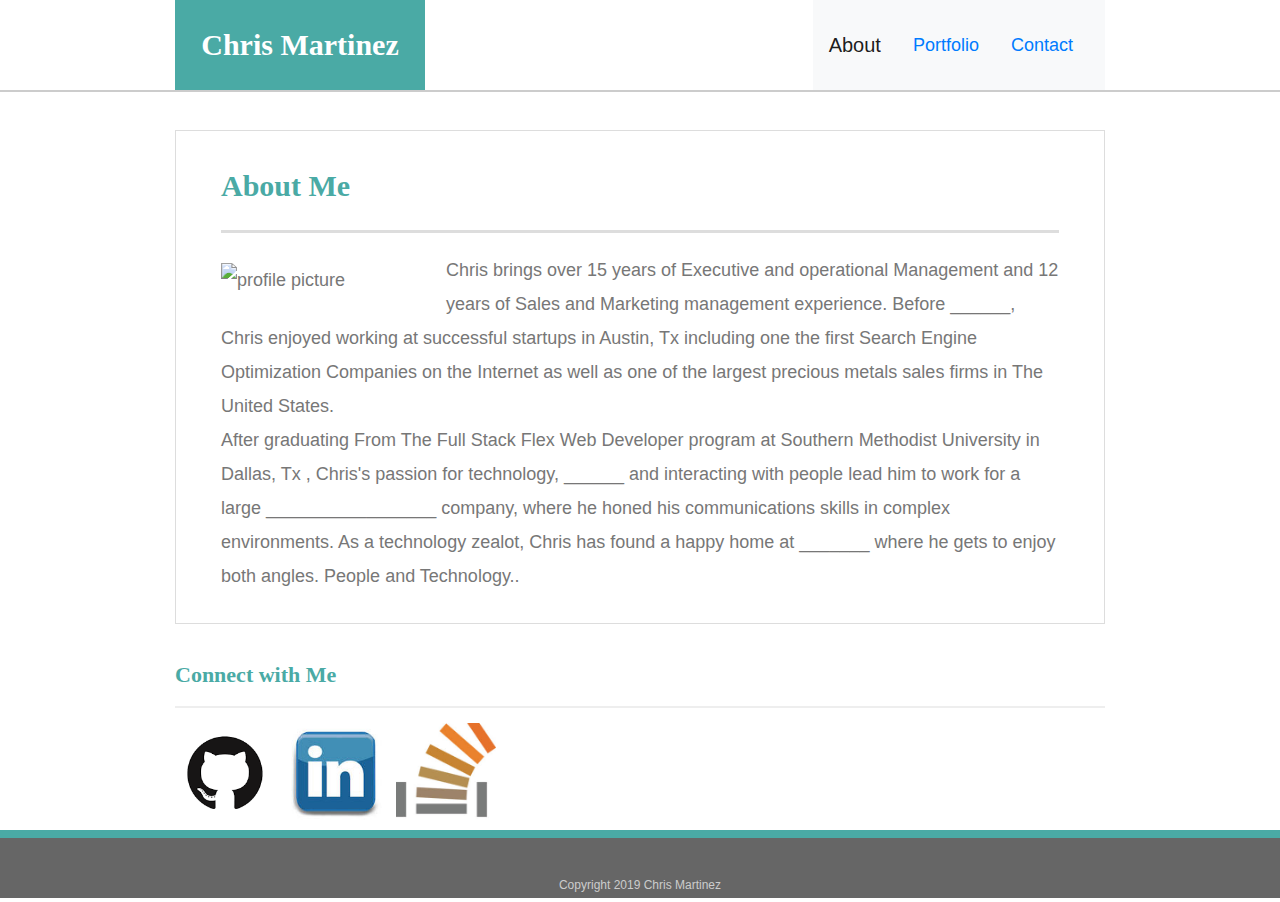
==== index.html @ 387ec8ac "intitial commit" ====
<!DOCTYPE html>
<html lang="en-us">

<head>
  <meta charset="UTF-8">
  <title>About | Chris Martinez</title>
  <link rel="stylesheet" href="https://stackpath.bootstrapcdn.com/bootstrap/4.3.1/css/bootstrap.min.css" integrity="sha384-ggOyR0iXCbMQv3Xipma34MD+dH/1fQ784/j6cY/iJTQUOhcWr7x9JvoRxT2MZw1T" crossorigin="anonymous">
  <link rel="stylesheet" type="text/css" href="assets/css/stylesheet.css">

</head>

<body>

  <header id="masthead">
    <div class="container">
      <a href="index.html" id="logo">Chris Martinez</a>
      <nav>
        <nav id="navbar-example2" class="navbar navbar-light bg-light">
          <a class="navbar-brand" href="index.html">About</a>
          <ul class="nav nav-pills">
            <li class="nav-item">
              <a class="nav-link" href="portfolio.html">Portfolio</a>
            </li>
            <li class="nav-item">
              <a class="nav-link" href="contact.html">Contact</a>
    </div>
  </header>

  <div id="main-container" class="container">
    <section class="main-section">
        <section class="col-sm-12">
      <h1>About Me</h1>
      <section class="col-m-3"> 
      <img src="C:\Users\C_Mar\Desktop\School Work\Basic-Portfolio\assets\images\profile picture.png" class="profile-image" alt="profile picture" height= 350px>
      </section>
      <section class="col-m-9"> 
      <p>Chris brings over 15 years of Executive and operational Management and 12 years of Sales and Marketing management experience. Before ______, Chris enjoyed working at successful startups in Austin, Tx including one the first Search Engine Optimization Companies on the Internet as well as one of the largest precious metals sales firms in The United States.</p>
      </section>
    
      <section class="col-m-9">
      <p>After graduating From The Full Stack Flex Web Developer program at Southern Methodist University in Dallas, Tx , Chris's passion for technology, ______ and interacting with people lead him to work for a large _________________ company, where he honed his communications skills in complex environments. As a technology zealot, Chris has found a happy home at _______ where he gets to enjoy both angles. People and Technology..</p>
      </section>
    </section>
    </section>

    <section class="sidebar"></section>
      <div id="connect">
          <h2>Connect with Me</h2>

          <img src="assets\images\github.png" class="social" alt="Github"height= "100px">
          <img src="assets\images\Linked in.jpg" class="social" alt="Linkedin"height= "100px" >
          <img src="assets\images\stack.jpg" class="social" alt="stackoverflow"height= "100px">
      </div>
  </div>

  <footer>
    <div class="container">
      Copyright 2019 Chris Martinez
    </div> 
  </footer>
</body>

</html>
---- assets/css/stylesheet.css ----
body {
  font-family: Arial, "Helvetica Neue", Helvetica, sans-serif;
  font-size: 18px;
  line-height: 34px;
  color: #777777;
  background-image: "assets\images\old-concrete-wall-texture_1149-1290.jpg"
}

* {
  box-sizing: border-box;
}

/* general */

.container {
  width: 100%;
  max-width: 960px;
  margin: 0 auto;
  clear: both;
}

h1,
h2,
h3,
p {
  margin-bottom: 20px;
}

p:last-child {
  margin-bottom: 0;
}

h1,
h2,
h3 {
  font-family: Georgia, Times, "Times New Roman", serif;
  font-weight: 700;
  color: #4aaaa5;
}

h1 {
  padding-bottom: 20px;
  font-size: 30px;
  line-height: 49px;
  border-bottom: 3px solid #dddddd;
}

h2,
h3 {
  font-size: 22px;
}

/* header */

#masthead {
  position: fixed;
  z-index: 99;
  width: 100%;
  margin: 0 0 30px;
  overflow: auto;
  color: #ffffff;
  background: #ffffff;
  border-bottom: 2px solid #cccccc;
}

#logo {
  float: left;
  width: 250px;
  height: 90px;
  font-family: Georgia, Times, "Times New Roman", serif;
  font-size: 30px;
  font-weight: 700;
  line-height: 90px;
  color: #ffffff;
  text-align: center;
  text-decoration: none;
  background: #4aaaa5;
}

nav {
  float:right;
  height: 90px;
}
/* footer */
footer {
  padding: 30px 0;
  clear: both;
  font-size: 12px;
  color: #ffffff;
  color: #cccccc;
  text-align: center;
  background: #666666;
  border-top: 8px solid #4aaaa5;
  height: 50px;
}

h3, h2 {
  padding-bottom: 20px;
  margin-bottom: 15px;
  line-height: 22px;
  border-bottom: 2px solid #eeeeee;
}

/* main */

#main-container {
  padding-top: 130px;
  min-height: calc(100vh - 70px); 
}

.main-section {
  float: left;
  width: 100%;
  max-width: 960px;
  padding: 30px;
  margin: 0 0 40px;
  background: #ffffff;
  border: 1px solid #dddddd;
}

/* portfolio page */

.work {
  position: relative;
  float: left;
  width: 274px;
  margin: 20px 0 25px;
  overflow: auto;
}

.Rock{

}

.work:nth-child(even) {
  margin-right: 40px;
}

.work img {
  width: 100%;
  border: 0 none;
  opacity: 0.8;
}

.work h3 {
  position: absolute;
  bottom: 20px;
  width: 100%;
  padding: 15px;
  margin-bottom: 0;
  font-weight: 300;
  line-height: 30px;
  color: #ffffff;
  text-align: center;
  background: #4aaaa5;
  border-bottom: 0;
}

.profile-image {
  float: left;
  width: 200px;
  height: auto;
  margin-top: 10px;
  margin-right: 25px;
}

/* contact page */

#contact-form ul {
  margin-bottom: 20px;
}

#contact-form li {
  margin-bottom: 10px;
}

label,
input[type=text],
input[type=email],
textarea {
  display: block;
  width: 100%;
}

input[type=text],
input[type=email],
textarea {
  height: 35px;
  padding: 0 10px;
  font-size: 14px;
  border: 1px solid #dddddd;
}

textarea {
  height: 200px;
}

input[type=submit] {
  padding: 10px 30px;
  font-size: 18px;
  color: #ffffff;
  cursor: pointer;
  background: #4aaaa5;
  border: 0 none;
}
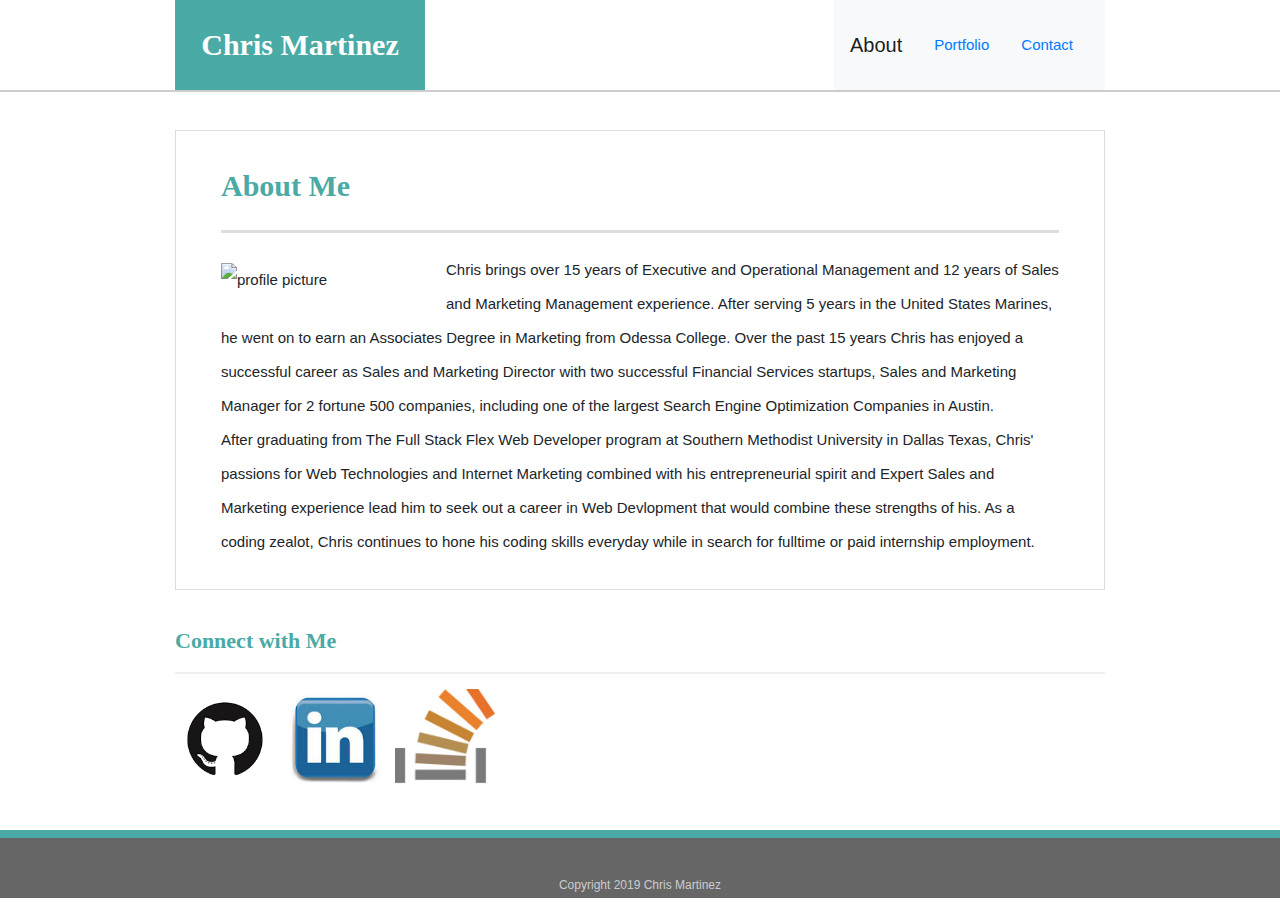
==== commit ba321da2: "update to links" ====
--- a/index.html
+++ b/index.html
@@ -34,11 +34,11 @@
       <img src="C:\Users\C_Mar\Desktop\School Work\Basic-Portfolio\assets\images\profile picture.png" class="profile-image" alt="profile picture" height= 350px>
       </section>
       <section class="col-m-9"> 
-      <p>Chris brings over 15 years of Executive and operational Management and 12 years of Sales and Marketing management experience. Before ______, Chris enjoyed working at successful startups in Austin, Tx including one the first Search Engine Optimization Companies on the Internet as well as one of the largest precious metals sales firms in The United States.</p>
+      <p>Chris brings over 15 years of Executive and Operational Management and 12 years of Sales and Marketing Management experience. After serving 5 years in the United States Marines, he went on to earn an Associates Degree in Marketing from Odessa College. Over the past 15 years Chris has enjoyed a successful career as Sales and Marketing Director with two successful Financial Services startups, Sales and Marketing Manager for 2 fortune 500 companies, including one of the largest Search Engine Optimization Companies in Austin. </p>
       </section>
     
       <section class="col-m-9">
-      <p>After graduating From The Full Stack Flex Web Developer program at Southern Methodist University in Dallas, Tx , Chris's passion for technology, ______ and interacting with people lead him to work for a large _________________ company, where he honed his communications skills in complex environments. As a technology zealot, Chris has found a happy home at _______ where he gets to enjoy both angles. People and Technology..</p>
+      <p>After graduating from The Full Stack Flex Web Developer program at Southern Methodist University in Dallas Texas, Chris' passions for Web Technologies and Internet Marketing combined with his entrepreneurial spirit and Expert Sales and Marketing experience lead him to seek out a career in Web Devlopment that would combine these strengths of his. As a coding zealot, Chris continues to hone his coding skills everyday while in search for fulltime or paid internship employment.</p>
       </section>
     </section>
     </section>
@@ -47,9 +47,9 @@
       <div id="connect">
           <h2>Connect with Me</h2>
 
-          <img src="assets\images\github.png" class="social" alt="Github"height= "100px">
-          <img src="assets\images\Linked in.jpg" class="social" alt="Linkedin"height= "100px" >
-          <img src="assets\images\stack.jpg" class="social" alt="stackoverflow"height= "100px">
+          <a href=></a><img src="assets\images\github.png" class="social" alt="Github"height= "100px">
+          <a href="https://www.linkedin.com/public-profile/settings?trk=d_flagship3_profile_self_view_public_profile&lipi=urn%3Ali%3Apage%3Ad_flagship3_profile_self_edit_top_card%3ByfmpAGaATzyq02OyfmQGRQ%3D%3D"></a><img src="assets\images\Linked in.jpg" class="social" alt="Linkedin"height= "100px" >
+          <a href=></a><img src="assets\images\stack.jpg" class="social" alt="stackoverflow"height= "100px">
       </div>
   </div>
 
--- a/assets/css/stylesheet.css
+++ b/assets/css/stylesheet.css
@@ -1,9 +1,15 @@
+html {
+  background-image: url("assets/images/stars.jpg");
+  background-image: cover;
+}
+
+
 body {
+  
   font-family: Arial, "Helvetica Neue", Helvetica, sans-serif;
-  font-size: 18px;
+  font-size: 15px;
   line-height: 34px;
-  color: #777777;
-  background-image: "assets\images\old-concrete-wall-texture_1149-1290.jpg"
+  
 }
 
 * {
@@ -17,6 +23,7 @@
   max-width: 960px;
   margin: 0 auto;
   clear: both;
+  
 }
 
 h1,
@@ -104,17 +111,20 @@
 /* main */
 
 #main-container {
+  
   padding-top: 130px;
-  min-height: calc(100vh - 70px); 
+  min-height: calc(100vh - 70px);
+  
 }
 
 .main-section {
+   
   float: left;
   width: 100%;
   max-width: 960px;
   padding: 30px;
   margin: 0 0 40px;
-  background: #ffffff;
+  background:url("assets/images/stars.jpg");
   border: 1px solid #dddddd;
 }
 
@@ -126,25 +136,25 @@
   width: 274px;
   margin: 20px 0 25px;
   overflow: auto;
-}
-
-.Rock{
-
-}
-
-.work:nth-child(even) {
+  margin-right: 10px;
+}
+
+
+
+.work:nth-child  {
   margin-right: 40px;
+
 }
 
 .work img {
   width: 100%;
   border: 0 none;
-  opacity: 0.8;
+ 
 }
 
 .work h3 {
   position: absolute;
-  bottom: 20px;
+  bottom: 0.5px;
   width: 100%;
   padding: 15px;
   margin-bottom: 0;
@@ -154,6 +164,7 @@
   text-align: center;
   background: #4aaaa5;
   border-bottom: 0;
+  opacity: 0.85;
 }
 
 .profile-image {
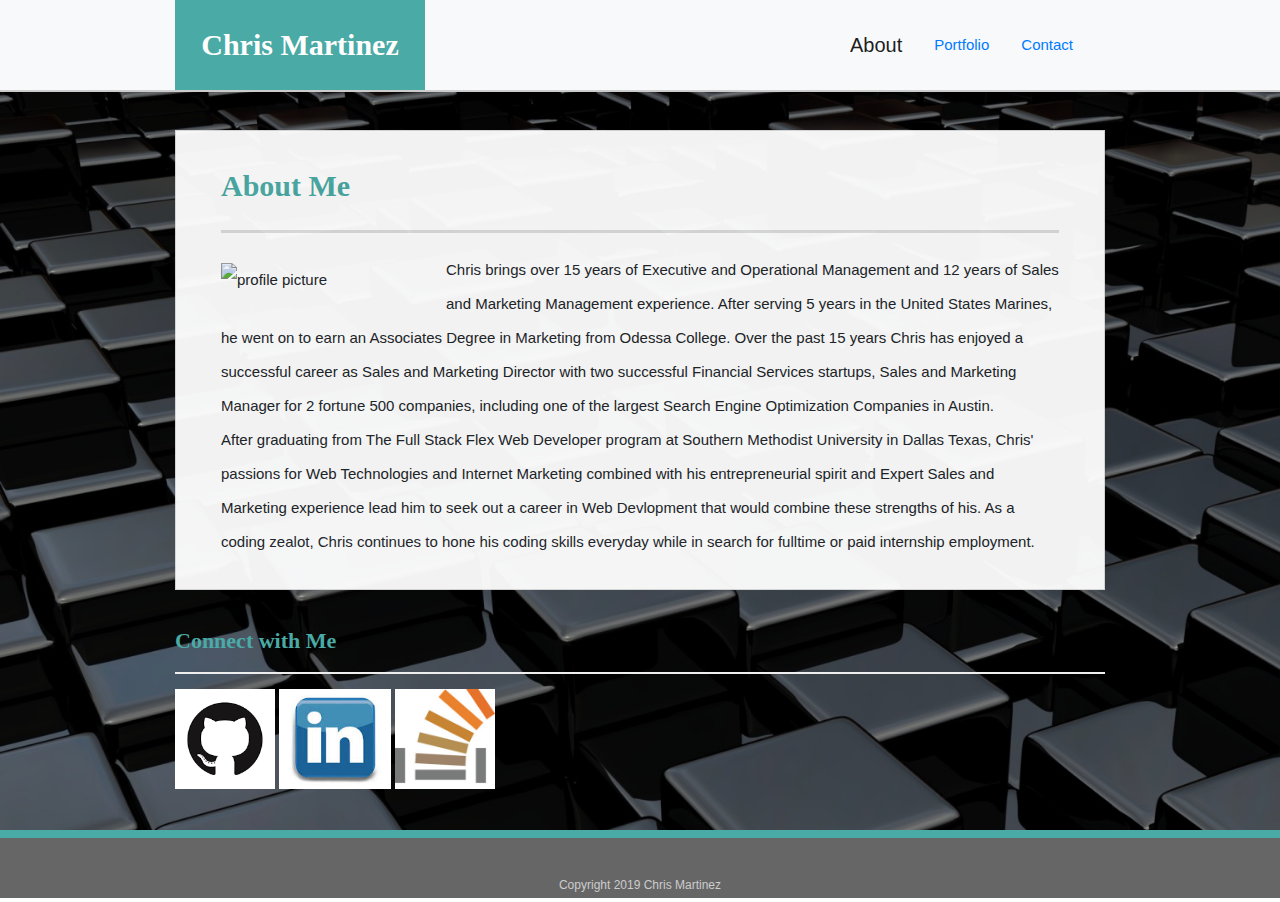
==== commit 105740ac: "update to media Links" ====
--- a/index.html
+++ b/index.html
@@ -4,7 +4,8 @@
 <head>
   <meta charset="UTF-8">
   <title>About | Chris Martinez</title>
-  <link rel="stylesheet" href="https://stackpath.bootstrapcdn.com/bootstrap/4.3.1/css/bootstrap.min.css" integrity="sha384-ggOyR0iXCbMQv3Xipma34MD+dH/1fQ784/j6cY/iJTQUOhcWr7x9JvoRxT2MZw1T" crossorigin="anonymous">
+  <link rel="stylesheet" href="https://stackpath.bootstrapcdn.com/bootstrap/4.3.1/css/bootstrap.min.css"
+    integrity="sha384-ggOyR0iXCbMQv3Xipma34MD+dH/1fQ784/j6cY/iJTQUOhcWr7x9JvoRxT2MZw1T" crossorigin="anonymous">
   <link rel="stylesheet" type="text/css" href="assets/css/stylesheet.css">
 
 </head>
@@ -28,36 +29,50 @@
 
   <div id="main-container" class="container">
     <section class="main-section">
-        <section class="col-sm-12">
-      <h1>About Me</h1>
-      <section class="col-m-3"> 
-      <img src="C:\Users\C_Mar\Desktop\School Work\Basic-Portfolio\assets\images\profile picture.png" class="profile-image" alt="profile picture" height= 350px>
+      <section class="col-sm-12">
+        <h1>About Me</h1>
+        <section class="col-m-3">
+          <img src="C:\Users\C_Mar\Desktop\School Work\Basic-Portfolio\assets\images\profile picture.png"
+            class="profile-image" alt="profile picture" height=350px>
+        </section>
+        <section class="col-m-9">
+          <p>Chris brings over 15 years of Executive and Operational Management and 12 years of Sales and Marketing
+            Management experience. After serving 5 years in the United States Marines, he went on to earn an Associates
+            Degree in Marketing from Odessa College. Over the past 15 years Chris has enjoyed a successful career as
+            Sales and Marketing Director with two successful Financial Services startups, Sales and Marketing Manager
+            for 2 fortune 500 companies, including one of the largest Search Engine Optimization Companies in Austin.
+          </p>
+        </section>
+
+        <section class="col-m-9">
+          <p>After graduating from The Full Stack Flex Web Developer program at Southern Methodist University in Dallas
+            Texas, Chris' passions for Web Technologies and Internet Marketing combined with his entrepreneurial spirit
+            and Expert Sales and Marketing experience lead him to seek out a career in Web Devlopment that would combine
+            these strengths of his. As a coding zealot, Chris continues to hone his coding skills everyday while in
+            search for fulltime or paid internship employment.</p>
+        </section>
       </section>
-      <section class="col-m-9"> 
-      <p>Chris brings over 15 years of Executive and Operational Management and 12 years of Sales and Marketing Management experience. After serving 5 years in the United States Marines, he went on to earn an Associates Degree in Marketing from Odessa College. Over the past 15 years Chris has enjoyed a successful career as Sales and Marketing Director with two successful Financial Services startups, Sales and Marketing Manager for 2 fortune 500 companies, including one of the largest Search Engine Optimization Companies in Austin. </p>
-      </section>
-    
-      <section class="col-m-9">
-      <p>After graduating from The Full Stack Flex Web Developer program at Southern Methodist University in Dallas Texas, Chris' passions for Web Technologies and Internet Marketing combined with his entrepreneurial spirit and Expert Sales and Marketing experience lead him to seek out a career in Web Devlopment that would combine these strengths of his. As a coding zealot, Chris continues to hone his coding skills everyday while in search for fulltime or paid internship employment.</p>
-      </section>
-    </section>
     </section>
 
     <section class="sidebar"></section>
-      <div id="connect">
-          <h2>Connect with Me</h2>
+    <div id="connect">
+      <h2>Connect with Me</h2>
 
-          <a href=></a><img src="assets\images\github.png" class="social" alt="Github"height= "100px">
-          <a href="https://www.linkedin.com/public-profile/settings?trk=d_flagship3_profile_self_view_public_profile&lipi=urn%3Ali%3Apage%3Ad_flagship3_profile_self_edit_top_card%3ByfmpAGaATzyq02OyfmQGRQ%3D%3D"></a><img src="assets\images\Linked in.jpg" class="social" alt="Linkedin"height= "100px" >
-          <a href=></a><img src="assets\images\stack.jpg" class="social" alt="stackoverflow"height= "100px">
-      </div>
+      <a href="https://github.com/smart79"><img src="assets\images\github.png" class="social" alt="Github"
+          height="100px"></a>
+      <a
+        href="https://www.linkedin.com/public-profile/settings?trk=d_flagship3_profile_self_view_public_profile&lipi=urn%3Ali%3Apage%3Ad_flagship3_profile_self_edit_top_card%3ByfmpAGaATzyq02OyfmQGRQ%3D%3D"><img
+          src="assets\images\Linked in.jpg" class="social" alt="Linkedin" height="100px"></a>
+      <a href="https://stackoverflow.com/users/11536724/cmart"><img src="assets\images\stack.jpg" class="social"
+          alt="stackoverflow" height="100px"></a>
+    </div>
   </div>
 
   <footer>
     <div class="container">
       Copyright 2019 Chris Martinez
-    </div> 
+    </div>
   </footer>
 </body>
 
-</html>
+</html>--- a/assets/css/stylesheet.css
+++ b/assets/css/stylesheet.css
@@ -1,11 +1,9 @@
-html {
-  background-image: url("assets/images/stars.jpg");
-  background-image: cover;
-}
 
 
 body {
-  
+  background-image: url("../images/background.png");
+  background-repeat: no-repeat;
+  background-size: cover; 
   font-family: Arial, "Helvetica Neue", Helvetica, sans-serif;
   font-size: 15px;
   line-height: 34px;
@@ -18,7 +16,7 @@
 
 /* general */
 
-.container {
+.container { 
   width: 100%;
   max-width: 960px;
   margin: 0 auto;
@@ -66,7 +64,7 @@
   margin: 0 0 30px;
   overflow: auto;
   color: #ffffff;
-  background: #ffffff;
+  background: #f8f9fa;
   border-bottom: 2px solid #cccccc;
 }
 
@@ -98,7 +96,7 @@
   text-align: center;
   background: #666666;
   border-top: 8px solid #4aaaa5;
-  height: 50px;
+  height: 40px;
 }
 
 h3, h2 {
@@ -114,7 +112,6 @@
   
   padding-top: 130px;
   min-height: calc(100vh - 70px);
-  
 }
 
 .main-section {
@@ -124,8 +121,9 @@
   max-width: 960px;
   padding: 30px;
   margin: 0 0 40px;
-  background:url("assets/images/stars.jpg");
   border: 1px solid #dddddd;
+  background: #ffffff;
+  opacity: .95;
 }
 
 /* portfolio page */
@@ -164,7 +162,7 @@
   text-align: center;
   background: #4aaaa5;
   border-bottom: 0;
-  opacity: 0.85;
+  opacity: 0.95;
 }
 
 .profile-image {
@@ -214,4 +212,6 @@
   background: #4aaaa5;
   border: 0 none;
 }
-
+#navbar-example2{
+  background: #4aaaa5;
+}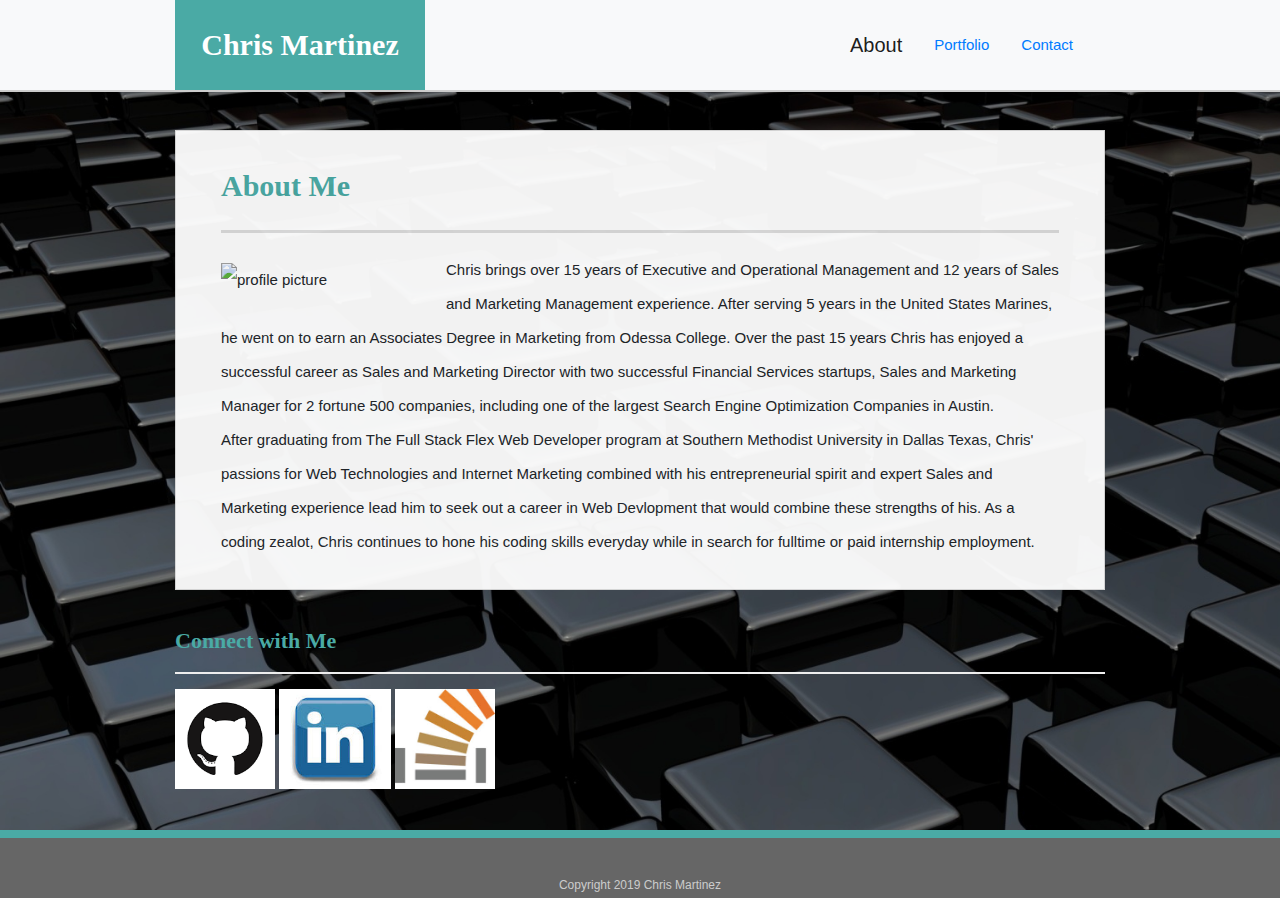
==== commit 76979985: "update toportfolio page" ====
--- a/index.html
+++ b/index.html
@@ -47,7 +47,7 @@
         <section class="col-m-9">
           <p>After graduating from The Full Stack Flex Web Developer program at Southern Methodist University in Dallas
             Texas, Chris' passions for Web Technologies and Internet Marketing combined with his entrepreneurial spirit
-            and Expert Sales and Marketing experience lead him to seek out a career in Web Devlopment that would combine
+            and expert Sales and Marketing experience lead him to seek out a career in Web Devlopment that would combine
             these strengths of his. As a coding zealot, Chris continues to hone his coding skills everyday while in
             search for fulltime or paid internship employment.</p>
         </section>
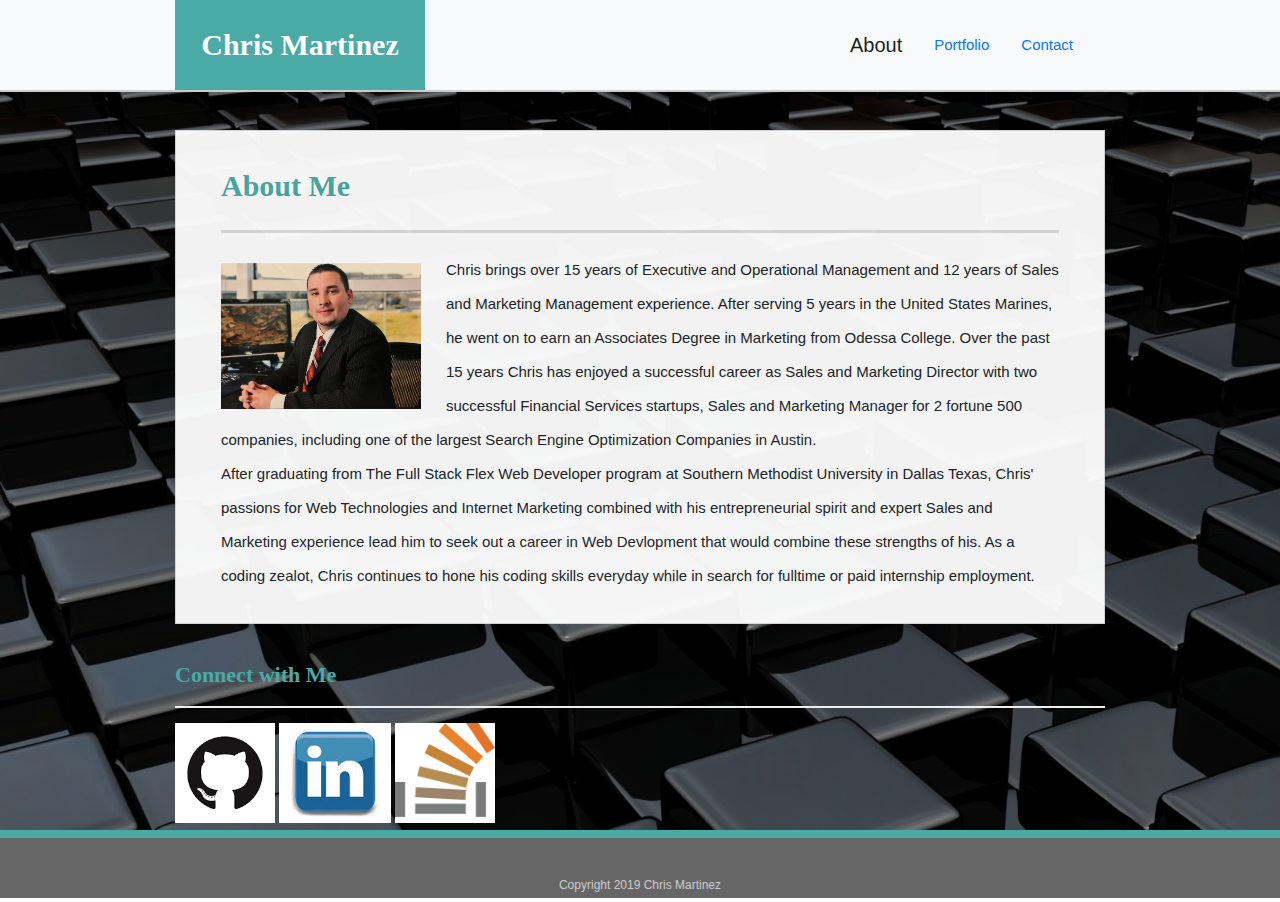
==== commit 064c4ae6: "profile pic" ====
--- a/index.html
+++ b/index.html
@@ -32,8 +32,7 @@
       <section class="col-sm-12">
         <h1>About Me</h1>
         <section class="col-m-3">
-          <img src="C:\Users\C_Mar\Desktop\School Work\Basic-Portfolio\assets\images\profile picture.png"
-            class="profile-image" alt="profile picture" height=350px>
+          <img src="assets\images\profile picture.png" class="profile-image" alt="profile picture" height=350px>
         </section>
         <section class="col-m-9">
           <p>Chris brings over 15 years of Executive and Operational Management and 12 years of Sales and Marketing
